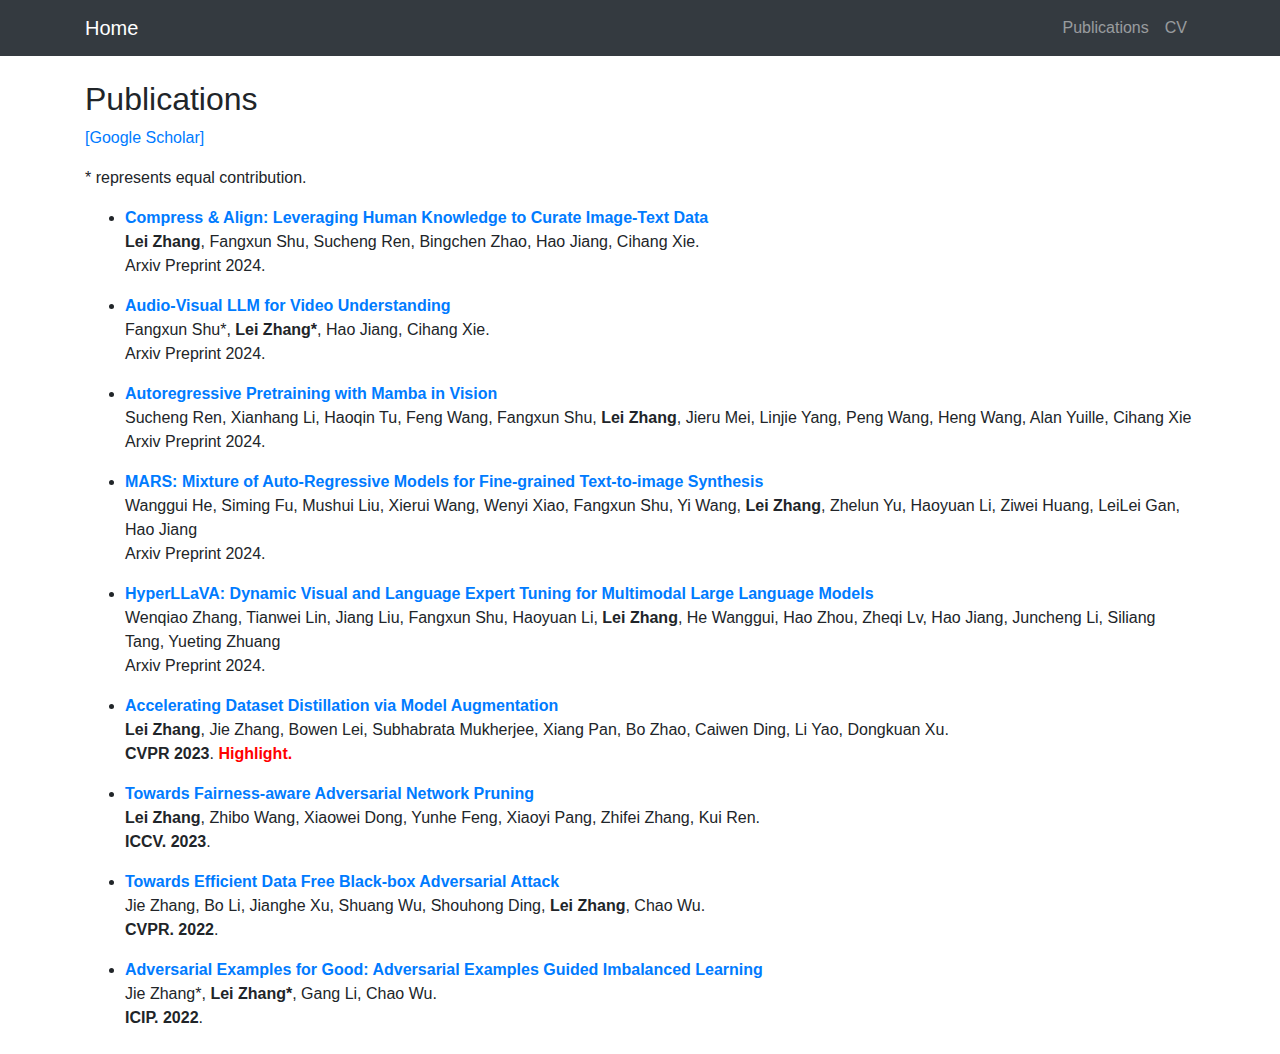
==== publications.html @ dfd975da "Update publications.html" ====
<!DOCTYPE html>
<html lang="en">

<head>

  <meta charset="utf-8">
  <meta name="viewport" content="width=device-width, initial-scale=1, shrink-to-fit=no">
  <meta name="description" content="">
  <meta name="author" content="">

  <title>Pulications | Lei Zhang</title>
  <link rel="icon" href="img/favco.ico" type="image/x-icon" />
  
  <!-- Bootstrap core CSS -->
  <link href="vendor/bootstrap/css/bootstrap.min.css" rel="stylesheet">

  <!-- Custom styles for this template -->
  <link href="css/small-business.css" rel="stylesheet">
  <link rel="stylesheet" href="css/all.css" />
  <link rel="stylesheet" href="css/academicons.css" />
  <style type="text/css">
    .content {
      margin-top: 0;
      margin-bottom: 0
    }
  </style>
  <meta http-equiv="Content-Type" content="text/html; charset=gbk">
  <meta name="google-site-verification" content="qEih9m0y-6X0QuisQYfHSxOvkW-o5Q3dfxuQ5Z4JtGA" />

</head>

<body>

  <!-- Navigation -->
  <nav class="navbar navbar-expand-lg navbar-dark bg-dark fixed-top">
    <div class="container">
      <a class="navbar-brand" href="index.html">Home</a>
      <button class="navbar-toggler" type="button" data-toggle="collapse" data-target="#navbarResponsive"
        aria-controls="navbarResponsive" aria-expanded="false" aria-label="Toggle navigation">
        <span class="navbar-toggler-icon"></span>
      </button>
      <div class="collapse navbar-collapse" id="navbarResponsive">
        <ul class="navbar-nav ml-auto">
          <!-- <li class="nav-item active">
              <a class="nav-link" href="">Home
                <span class="sr-only">(current)</span>
              </a>
            </li> -->
          <li class="nav-item">
            <a class="nav-link" href="publications.html">Publications</a>
          </li>
          <li class="nav-item">
            <a class="nav-link" href="files/Resume_Lei.pdf">CV</a>
          </li>
        </ul>
      </div>
    </div>
  </nav>

  <div class="container">
        <div class=" my-4 text-left">
      <!-- <h2> Preprints</h2>
          <p>(* represents equal contribution)</p>
          <ul>
            <li><b>Adversarial Objects Against LiDAR-Based Autonomous Driving Systems
              </b><p class='content'> Yulong Cao*, Chaowei Xiao*, Dawei Yang*, Jin Fang, Ruigang Yang, Mingyan Liu,  Bo Li. <a href="https://arxiv.org/abs/1907.05418">[pdf]</a></p>
                </li>
          </ul> -->
      <h2>Publications </h2>
      <p><a href="https://scholar.google.com/citations?user=aqwyG_YAAAAJ&hl=zh-CN">[Google Scholar]</a> </p>
      <p>* represents equal contribution.</p>

      <ul>

        <li><b><a href="https://arxiv.org/pdf/2312.06726.pdf">Compress & Align: Leveraging Human Knowledge to Curate Image-Text Data</a></b>
          <p class='content'> <strong>Lei Zhang</strong>, Fangxun Shu, Sucheng Ren, Bingchen Zhao, Hao Jiang, Cihang Xie.          </p>
          <p>
            Arxiv Preprint 2024.
          </p>
        </li>
      

        <li><b><a href="https://arxiv.org/pdf/2312.06720.pdf">Audio-Visual LLM for Video Understanding</a></b>
          <p class='content'> Fangxun Shu*, <strong>Lei Zhang*</strong>, Hao Jiang, Cihang Xie.          </p>
          <p>
            Arxiv Preprint 2024. 
          </p>
        </li>


        <li><b><a href="https://arxiv.org/pdf/2406.07537">Autoregressive Pretraining with Mamba in Vision</a></b>
          <p class='content'> Sucheng Ren, Xianhang Li, Haoqin Tu, Feng Wang, Fangxun Shu, <strong>Lei Zhang</strong>, Jieru Mei, Linjie Yang, Peng Wang, Heng Wang, Alan Yuille, Cihang Xie          </p>
          <p>
            Arxiv Preprint 2024. 
          </p>
        </li>


        <li><b><a href="https://arxiv.org/pdf/2407.07614">MARS: Mixture of Auto-Regressive Models for Fine-grained Text-to-image Synthesis</a></b>
          <p class='content'> Wanggui He, Siming Fu, Mushui Liu, Xierui Wang, Wenyi Xiao, Fangxun Shu, Yi Wang, <strong>Lei Zhang</strong>, Zhelun Yu, Haoyuan Li, Ziwei Huang, LeiLei Gan, Hao Jiang          </p>
          <p>
            Arxiv Preprint 2024. 
          </p>
        </li>


        <li><b><a href="https://arxiv.org/abs/2403.13447">HyperLLaVA: Dynamic Visual and Language Expert Tuning for Multimodal Large Language Models</a></b>
          <p class='content'> Wenqiao Zhang, Tianwei Lin, Jiang Liu, Fangxun Shu, Haoyuan Li, <strong>Lei Zhang</strong>, He Wanggui, Hao Zhou, Zheqi Lv, Hao Jiang, Juncheng Li, Siliang Tang, Yueting Zhuang          </p>
          <p>
            Arxiv Preprint 2024. 
          </p>
        </li>


        <li><b><a href="https://openaccess.thecvf.com/content/CVPR2023/papers/Zhang_Accelerating_Dataset_Distillation_via_Model_Augmentation_CVPR_2023_paper.pdf">Accelerating Dataset Distillation via Model Augmentation
        </a></b>
          <p class='content'><strong>Lei Zhang</strong>, Jie Zhang, Bowen Lei, Subhabrata Mukherjee, Xiang Pan, Bo Zhao, Caiwen Ding, Li Yao, Dongkuan Xu.
          </p>
          <p>
            <strong>CVPR 2023</strong>. <strong><span style="color:red">
              Highlight.
            </span></strong>
          </p>
        </li>


        <li><b><a href="https://openaccess.thecvf.com/content/ICCV2023/papers/Zhang_Towards_Fairness-aware_Adversarial_Network_Pruning_ICCV_2023_paper.pdf">Towards Fairness-aware Adversarial Network Pruning
        </a></b>
          <p class='content'><strong>Lei Zhang</strong>, Zhibo Wang, Xiaowei Dong, Yunhe Feng, Xiaoyi Pang, Zhifei Zhang, Kui Ren.
          </p>
          <p>
            <strong>ICCV. 2023</strong>. 
          </p>
        </li>


        <li><b><a href="https://openaccess.thecvf.com/content/CVPR2022/papers/Zhang_Towards_Efficient_Data_Free_Black-Box_Adversarial_Attack_CVPR_2022_paper.pdf">Towards Efficient Data Free Black-box Adversarial Attack
        </a></b>
          <p class='content'>Jie Zhang, Bo Li, Jianghe Xu, Shuang Wu, Shouhong Ding, <strong>Lei Zhang</strong>, Chao Wu.
          </p>
          <p>
            <strong>CVPR. 2022</strong>. 
          </p>
        </li>


        <li><b><a href="https://ieeexplore.ieee.org/document/9897634">Adversarial Examples for Good: Adversarial Examples Guided Imbalanced Learning
        </a></b>
          <p class='content'>Jie Zhang*, <strong>Lei Zhang*</strong>, Gang Li, Chao Wu.
          </p>
          <p>
            <strong>ICIP. 2022</strong>. 
          </p>
        </li>
        
       
      </ul>

    </div>
</body>

</html>
---- css/small-business.css ----
/*!
 * Start Bootstrap - Small Business (https://startbootstrap.com/template-overviews/small-business)
 * Copyright 2013-2017 Start Bootstrap
 * Licensed under MIT (https://github.com/BlackrockDigital/startbootstrap-small-business/blob/master/LICENSE)
 */

body {
  padding-top: 54px;
}

@media (min-width: 992px) {
  body {
    padding-top: 56px;
  }
}
---- css/academicons.css ----
/*
 *  Academicons 1.8.6 by James Walsh (https://github.com/jpswalsh) and Katja Bercic (https://github.com/katjabercic)
 *  Fonts generated using the IcoMoon app - http://icomoon.io/app
 *  Square icons designed to be used alongside Font Awesome square icons - https://fortawesome.github.io/Font-Awesome/
 *  Licenses - Font: SIL OFL 1.1, CSS: MIT License
 */
@font-face {
    font-family: 'Academicons';
    src:url('../fonts/academicons.eot?v=1.8.6');
    src:url('../fonts/academicons.eot?v=1.8.6') format('embedded-opentype'),
        url('../fonts/academicons.ttf?v=1.8.6') format('truetype'),
        url('../fonts/academicons.woff?v=1.8.6') format('woff'),
        url('../fonts/academicons.svg?v=1.8.6#academicons') format('svg');
    font-weight: normal;
    font-style: normal;
}
.ai {
	display:inline-block;
	font:normal normal normal 14px/1 Academicons;
	font-size:inherit;
	text-rendering:auto;
	-webkit-font-smoothing:antialiased;
	-moz-osx-font-smoothing:grayscale;
}
.ai-academia:before {
  content: "\e9af";
}
.ai-academia-square:before {
  content: "\e93d";
}
.ai-acclaim:before {
  content: "\e92e";
}
.ai-acclaim-square:before {
  content: "\e93a";
}
.ai-acm:before {
  content: "\e93c";
}
.ai-acm-square:before {
  content: "\e95d";
}
.ai-acmdl:before {
  content: "\e96a";
}
.ai-acmdl-square:before {
  content: "\e9d3";
}
.ai-ads:before {
  content: "\e9cb";
}
.ai-ads-square:before {
  content: "\e94a";
}
.ai-arxiv:before {
  content: "\e974";
}
.ai-arxiv-square:before {
  content: "\e9a6";
}
.ai-biorxiv:before {
  content: "\e9a2";
}
.ai-biorxiv-square:before {
  content: "\e98b";
}
.ai-ceur:before {
  content: "\e96d";
}
.ai-ceur-square:before {
  content: "\e92f";
}
.ai-coursera:before {
  content: "\e95f";
}
.ai-coursera-square:before {
  content: "\e97f";
}
.ai-cv:before {
  content: "\e9a5";
}
.ai-cv-square:before {
  content: "\e90a";
}
.ai-dataverse:before {
  content: "\e9f7";
}
.ai-dataverse-square:before {
  content: "\e9e4";
}
.ai-dblp:before {
  content: "\e94f";
}
.ai-dblp-square:before {
  content: "\e93f";
}
.ai-depsy:before {
  content: "\e97a";
}
.ai-depsy-square:before {
  content: "\e94b";
}
.ai-doi:before {
  content: "\e97e";
}
.ai-doi-square:before {
  content: "\e98f";
}
.ai-dryad:before {
  content: "\e97c";
}
.ai-dryad-square:before {
  content: "\e98c";
}
.ai-figshare:before {
  content: "\e981";
}
.ai-figshare-square:before {
  content: "\e9e7";
}
.ai-google-scholar:before {
  content: "\e9d4";
}
.ai-google-scholar-square:before {
  content: "\e9f9";
}
.ai-ideas-repec:before {
  content: "\e9ed";
}
.ai-ideas-repec-square:before {
  content: "\e9f8";
}
.ai-ieee:before {
  content: "\e929";
}
.ai-ieee-square:before {
  content: "\e9b9";
}
.ai-impactstory:before {
  content: "\e9cf";
}
.ai-impactstory-square:before {
  content: "\e9aa";
}
.ai-inspire:before {
  content: "\e9e9";
}
.ai-inspire-square:before {
  content: "\e9fe";
}
.ai-lattes:before {
  content: "\e9b3";
}
.ai-lattes-square:before {
  content: "\e99c";
}
.ai-mathoverflow:before {
  content: "\e9f6";
}
.ai-mathoverflow-square:before {
  content: "\e97b";
}
.ai-mendeley:before {
  content: "\e9f0";
}
.ai-mendeley-square:before {
  content: "\e9f3";
}
.ai-open-access:before {
  content: "\e939";
}
.ai-open-access-square:before {
  content: "\e9f4";
}
.ai-orcid:before {
  content: "\e9d9";
}
.ai-orcid-square:before {
  content: "\e9c3";
}
.ai-osf:before {
  content: "\e9ef";
}
.ai-osf-square:before {
  content: "\e931";
}
.ai-overleaf:before {
  content: "\e914";
}
.ai-overleaf-square:before {
  content: "\e98d";
}
.ai-philpapers:before {
  content: "\e98a";
}
.ai-philpapers-square:before {
  content: "\e96f";
}
.ai-piazza:before {
  content: "\e99a";
}
.ai-piazza-square:before {
  content: "\e90c";
}
.ai-publons:before {
  content: "\e937";
}
.ai-publons-square:before {
  content: "\e94e";
}
.ai-pubmed:before {
  content: "\e99f";
}
.ai-pubmed-square:before {
  content: "\e97d";
}
.ai-researcherid:before {
  content: "\e91a";
}
.ai-researcherid-square:before {
  content: "\e95c";
}
.ai-researchgate:before {
  content: "\e95e";
}
.ai-researchgate-square:before {
  content: "\e99e";
}
.ai-scirate:before {
  content: "\e98e";
}
.ai-scirate-square:before {
  content: "\e99d";
}
.ai-semantic-scholar:before {
  content: "\e96e";
}
.ai-semantic-scholar-square:before {
  content: "\e96c";
}
.ai-springer:before {
  content: "\e928";
}
.ai-springer-square:before {
  content: "\e99b";
}
.ai-zotero:before {
  content: "\e962";
}
.ai-zotero-square:before {
  content: "\e932";
}
/*  Duplication of the FontAwesome style classes using 'ai' in place of 'fa'. */
.ai-lg {
  font-size: 1.33333333em;
  line-height: 0.75em;
  vertical-align: -15%;
}
.ai-2x {
  font-size: 2em;
}
.ai-3x {
  font-size: 3em;
}
.ai-4x {
  font-size: 4em;
}
.ai-5x {
  font-size: 5em;
}
.ai-fw {
  width: 1.28571429em;
  text-align: center;
}
.ai-ul {
  padding-left: 0;
  margin-left: 2.14285714em;
  list-style-type: none;
}
.ai-ul > li {
  position: relative;
}
.ai-li {
  position: absolute;
  left: -2.14285714em;
  width: 2.14285714em;
  top: 0.14285714em;
  text-align: center;
}
.ai-li.fa-lg {
  left: -1.85714286em;
}
.ai-border {
  padding: .2em .25em .15em;
  border: solid 0.08em #eeeeee;
  border-radius: .1em;
}
.ai-pull-left {
  float: left;
}
.ai-pull-right {
  float: right;
}
.ai.fa-pull-left {
  margin-right: .3em;
}
.ai.fa-pull-right {
  margin-left: .3em;
}
/*  
 *  Repeat of the FontAwesome style classes to prevent override if academicons.css
 *  is called after font-awesome.css.
 */
.fa-lg {
  font-size: 1.33333333em;
  line-height: 0.75em;
  vertical-align: -15%;
}
.fa-2x {
  font-size: 2em;
}
.fa-3x {
  font-size: 3em;
}
.fa-4x {
  font-size: 4em;
}
.fa-5x {
  font-size: 5em;
}
.fa-fw {
  width: 1.28571429em;
  text-align: center;
}
.fa-ul {
  padding-left: 0;
  margin-left: 2.14285714em;
  list-style-type: none;
}
.fa-ul > li {
  position: relative;
}
.fa-li {
  position: absolute;
  left: -2.14285714em;
  width: 2.14285714em;
  top: 0.14285714em;
  text-align: center;
}
.fa-li.fa-lg {
  left: -1.85714286em;
}
.fa-border {
  padding: .2em .25em .15em;
  border: solid 0.08em #eeeeee;
  border-radius: .1em;
}
.fa-pull-left {
  float: left;
}
.fa-pull-right {
  float: right;
}
.fa.fa-pull-left {
  margin-right: .3em;
}
.fa.fa-pull-right {
  margin-left: .3em;
}
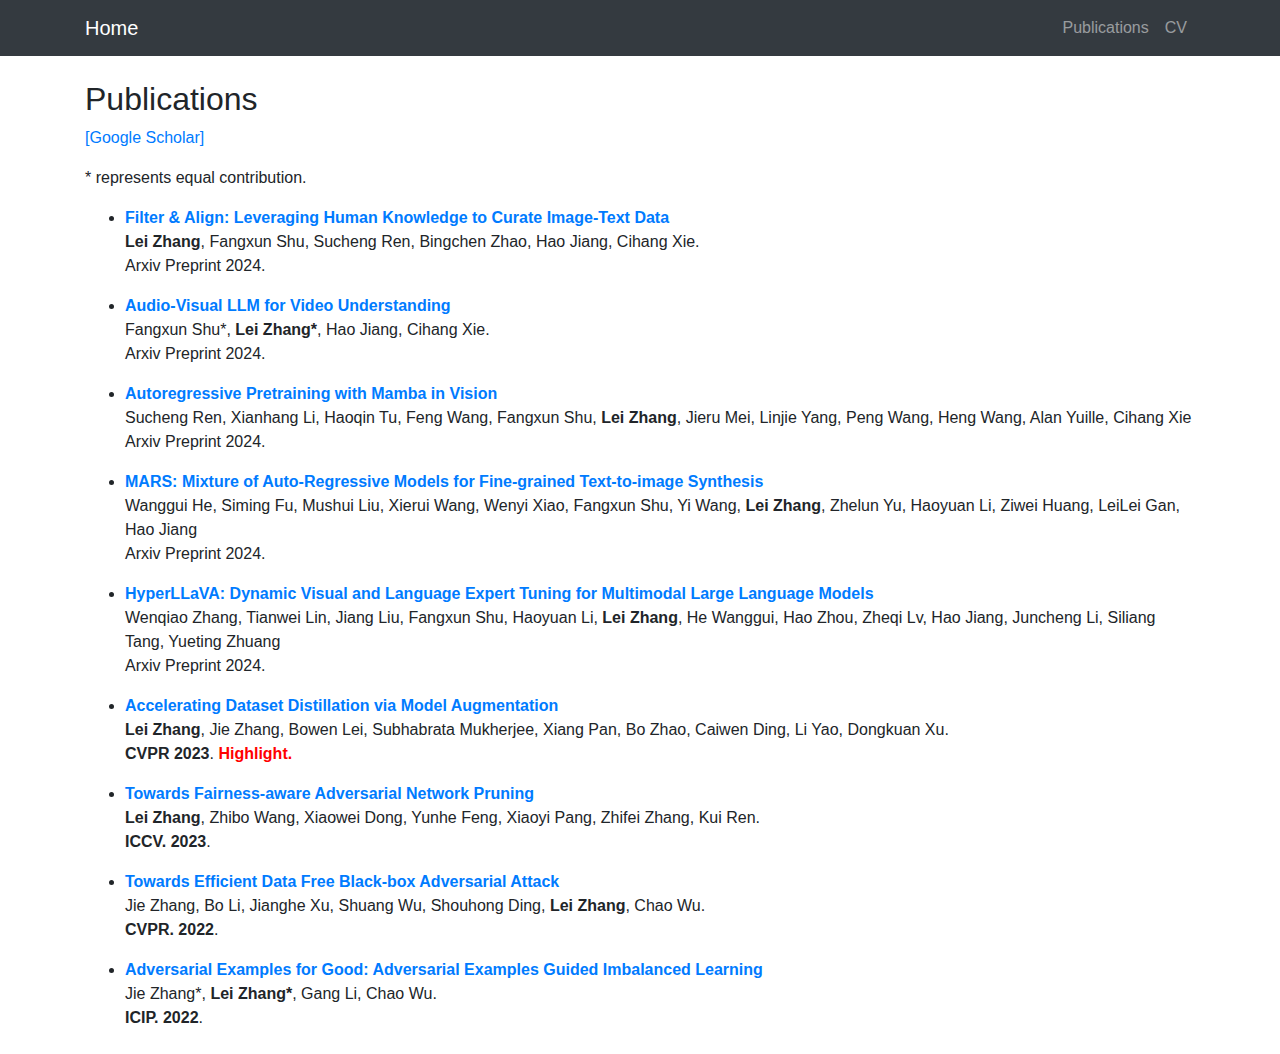
==== commit 09917cdb: "Update publications.html" ====
--- a/publications.html
+++ b/publications.html
@@ -72,7 +72,7 @@
 
       <ul>
 
-        <li><b><a href="https://arxiv.org/pdf/2312.06726.pdf">Compress & Align: Leveraging Human Knowledge to Curate Image-Text Data</a></b>
+        <li><b><a href="https://arxiv.org/pdf/2312.06726.pdf">Filter & Align: Leveraging Human Knowledge to Curate Image-Text Data</a></b>
           <p class='content'> <strong>Lei Zhang</strong>, Fangxun Shu, Sucheng Ren, Bingchen Zhao, Hao Jiang, Cihang Xie.          </p>
           <p>
             Arxiv Preprint 2024.
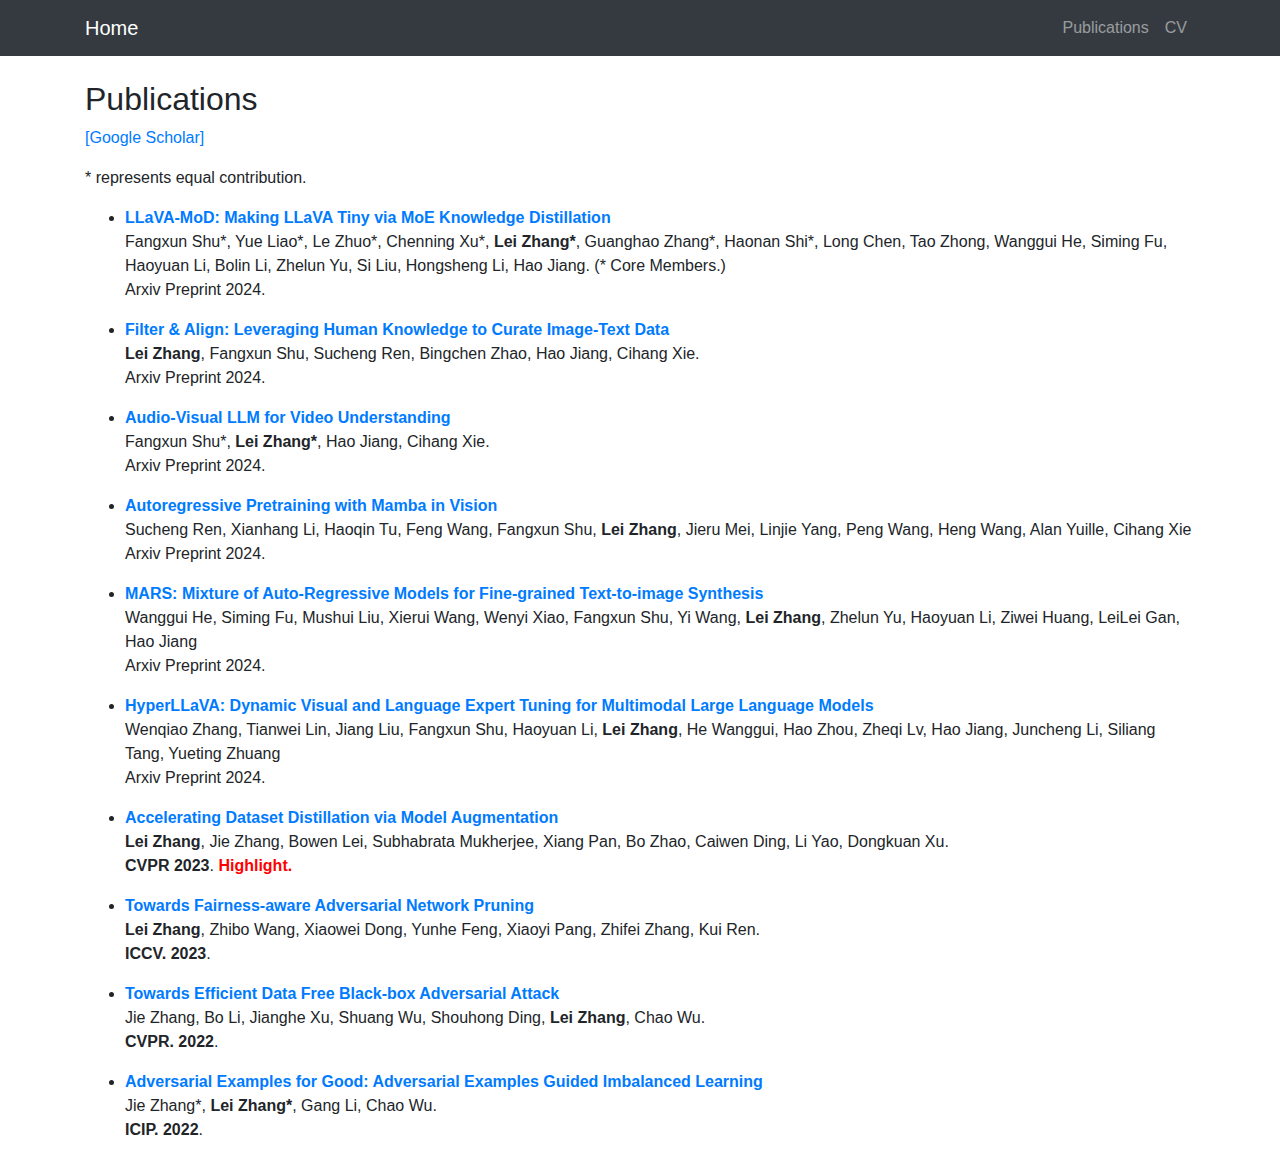
==== commit a1a0890b: "Update publications.html" ====
--- a/publications.html
+++ b/publications.html
@@ -71,6 +71,14 @@
       <p>* represents equal contribution.</p>
 
       <ul>
+
+        <li><b><a href="https://arxiv.org/abs/2408.15881">LLaVA-MoD: Making LLaVA Tiny via MoE Knowledge Distillation</a></b>
+          <p class='content'> Fangxun Shu*, Yue Liao*, Le Zhuo*, Chenning Xu*, <strong>Lei Zhang*</strong>, Guanghao Zhang*, Haonan Shi*, Long Chen, Tao Zhong, Wanggui He, Siming Fu, Haoyuan Li, Bolin Li, Zhelun Yu, Si Liu, Hongsheng Li, Hao Jiang. (* Core Members.)
+</p>
+          <p>
+            Arxiv Preprint 2024.
+          </p>
+        </li>
 
         <li><b><a href="https://arxiv.org/pdf/2312.06726.pdf">Filter & Align: Leveraging Human Knowledge to Curate Image-Text Data</a></b>
           <p class='content'> <strong>Lei Zhang</strong>, Fangxun Shu, Sucheng Ren, Bingchen Zhao, Hao Jiang, Cihang Xie.          </p>
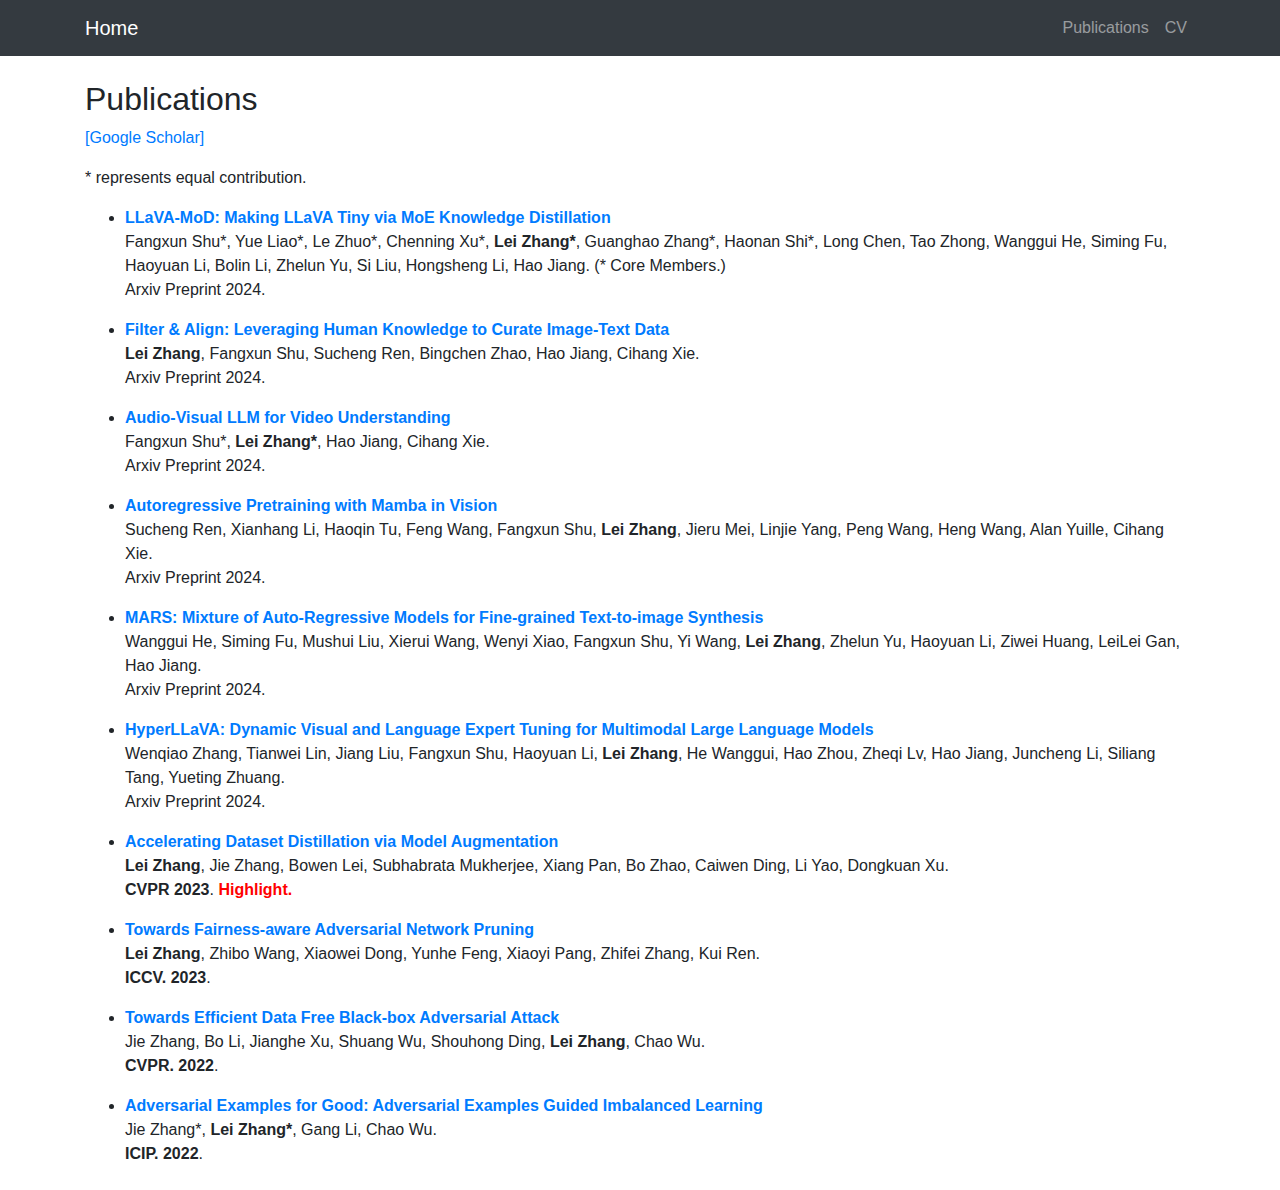
==== commit 3f69abb5: "Update publications.html" ====
--- a/publications.html
+++ b/publications.html
@@ -81,7 +81,8 @@
         </li>
 
         <li><b><a href="https://arxiv.org/pdf/2312.06726.pdf">Filter & Align: Leveraging Human Knowledge to Curate Image-Text Data</a></b>
-          <p class='content'> <strong>Lei Zhang</strong>, Fangxun Shu, Sucheng Ren, Bingchen Zhao, Hao Jiang, Cihang Xie.          </p>
+          <p class='content'> <strong>Lei Zhang</strong>, Fangxun Shu, Sucheng Ren, Bingchen Zhao, Hao Jiang, Cihang Xie.
+          </p>
           <p>
             Arxiv Preprint 2024.
           </p>
@@ -89,7 +90,8 @@
       
 
         <li><b><a href="https://arxiv.org/pdf/2312.06720.pdf">Audio-Visual LLM for Video Understanding</a></b>
-          <p class='content'> Fangxun Shu*, <strong>Lei Zhang*</strong>, Hao Jiang, Cihang Xie.          </p>
+          <p class='content'> Fangxun Shu*, <strong>Lei Zhang*</strong>, Hao Jiang, Cihang Xie.
+          </p>
           <p>
             Arxiv Preprint 2024. 
           </p>
@@ -97,7 +99,8 @@
 
 
         <li><b><a href="https://arxiv.org/pdf/2406.07537">Autoregressive Pretraining with Mamba in Vision</a></b>
-          <p class='content'> Sucheng Ren, Xianhang Li, Haoqin Tu, Feng Wang, Fangxun Shu, <strong>Lei Zhang</strong>, Jieru Mei, Linjie Yang, Peng Wang, Heng Wang, Alan Yuille, Cihang Xie          </p>
+          <p class='content'> Sucheng Ren, Xianhang Li, Haoqin Tu, Feng Wang, Fangxun Shu, <strong>Lei Zhang</strong>, Jieru Mei, Linjie Yang, Peng Wang, Heng Wang, Alan Yuille, Cihang Xie.          
+          </p>
           <p>
             Arxiv Preprint 2024. 
           </p>
@@ -105,7 +108,8 @@
 
 
         <li><b><a href="https://arxiv.org/pdf/2407.07614">MARS: Mixture of Auto-Regressive Models for Fine-grained Text-to-image Synthesis</a></b>
-          <p class='content'> Wanggui He, Siming Fu, Mushui Liu, Xierui Wang, Wenyi Xiao, Fangxun Shu, Yi Wang, <strong>Lei Zhang</strong>, Zhelun Yu, Haoyuan Li, Ziwei Huang, LeiLei Gan, Hao Jiang          </p>
+          <p class='content'> Wanggui He, Siming Fu, Mushui Liu, Xierui Wang, Wenyi Xiao, Fangxun Shu, Yi Wang, <strong>Lei Zhang</strong>, Zhelun Yu, Haoyuan Li, Ziwei Huang, LeiLei Gan, Hao Jiang.          
+          </p>
           <p>
             Arxiv Preprint 2024. 
           </p>
@@ -113,7 +117,8 @@
 
 
         <li><b><a href="https://arxiv.org/abs/2403.13447">HyperLLaVA: Dynamic Visual and Language Expert Tuning for Multimodal Large Language Models</a></b>
-          <p class='content'> Wenqiao Zhang, Tianwei Lin, Jiang Liu, Fangxun Shu, Haoyuan Li, <strong>Lei Zhang</strong>, He Wanggui, Hao Zhou, Zheqi Lv, Hao Jiang, Juncheng Li, Siliang Tang, Yueting Zhuang          </p>
+          <p class='content'> Wenqiao Zhang, Tianwei Lin, Jiang Liu, Fangxun Shu, Haoyuan Li, <strong>Lei Zhang</strong>, He Wanggui, Hao Zhou, Zheqi Lv, Hao Jiang, Juncheng Li, Siliang Tang, Yueting Zhuang.          
+          </p>
           <p>
             Arxiv Preprint 2024. 
           </p>
